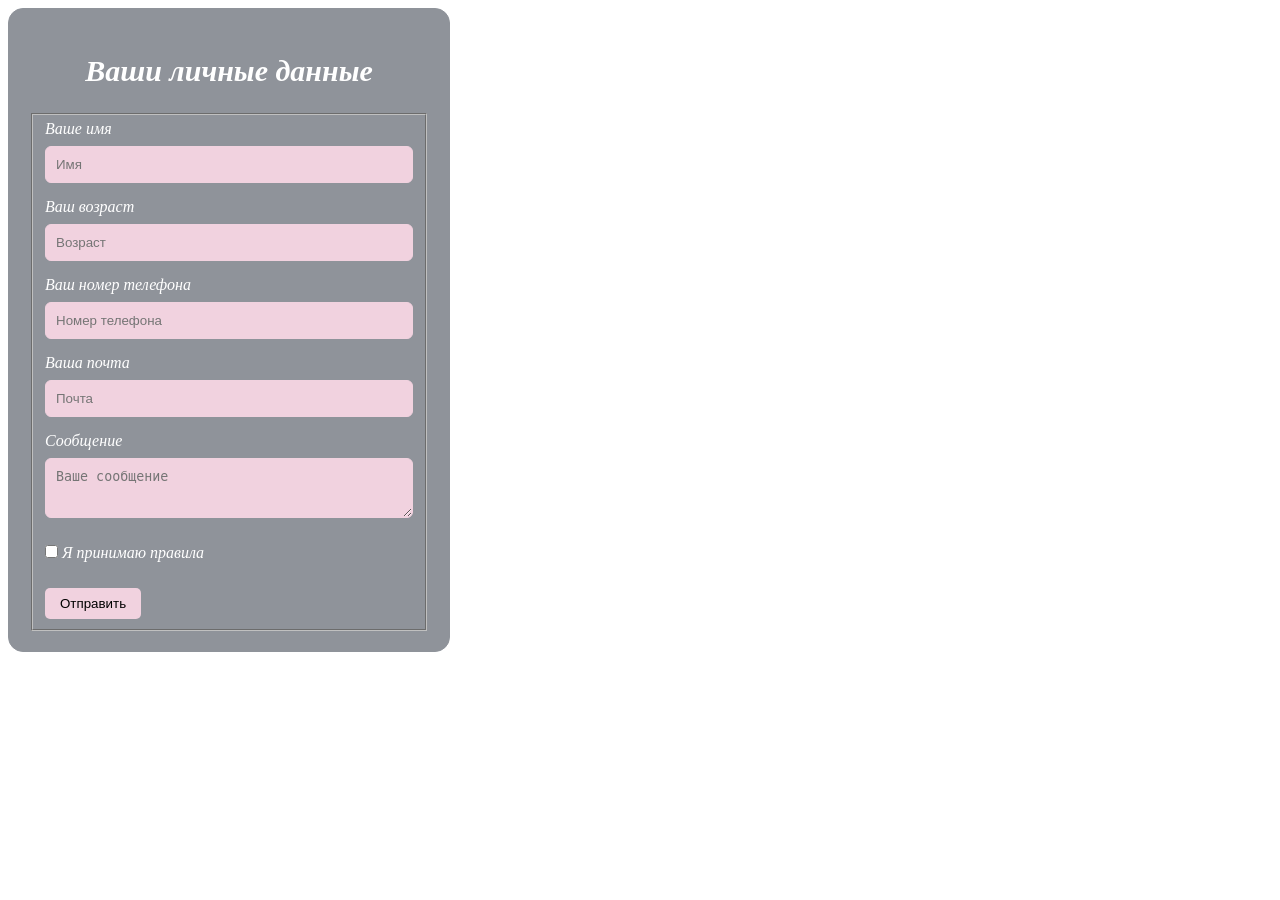
==== 41_form/index.html @ c370d532 "Add files via upload" ====
<!doctype html>
<html lang="en">
  <head>
    <meta charset="UTF-8" />
    <meta name="viewport" content="width=device-width, initial-scale=1.0" />
    <title>Document</title>
  </head>
  <link rel="stylesheet" href="styles.css" />
  <body>
    <form>
      <h2>Ваши личные данные</h2>
      <fieldset>
        <label for="name">Ваше имя</label>
        <input id="name" type="text" placeholder="Имя" required />

        <label for="age">Ваш возраст</label>
        <input id="age" type="number" placeholder="Возраст" required />

        <label for="tel">Ваш номер телефона</label>
        <input id="tel" type="tel" placeholder="Номер телефона" required />

        <label for="email">Ваша почта</label>
        <input id="email" type="email" placeholder="Почта" required />

        <label for="message">Сообщение</label>
        <textarea id="message" placeholder="Ваше сообщение" required></textarea>

        <input id="approval" type="checkbox" />
        <label for="approval" class="approval-label" required
          >Я принимаю правила</label
        >

        <button>Отправить</button>
      </fieldset>
    </form>
  </body>
</html>
---- 41_form/styles.css ----
form {
  width: 400px;
  padding: 20px;
  border: 1px solid #8f939a;
  background-color: #8f939a;
  border-radius: 15px;
  font-style: italic;
  color: #ffffff;
}

h2 {
  text-align: center;
  font-size: 30px;
}

input,
textarea {
  width: 100%;
  padding: 10px;
  margin: 8px 0 15px;
  box-sizing: border-box;
  border: 1px solid #f1d2df;
  background-color: #f1d2df;
  border-radius: 6px;
}

textarea {
  resize: vertical;
  min-height: 60px;
  max-height: 150px;
}

label {
  display: block;
}

.approval-label {
  display: inline;
  cursor: pointer;
}

#approval {
  width: auto;
  cursor: pointer;
}

button {
  display: block;
  padding: 8px 15px;
  border: none;
  border-radius: 5px;
  margin-top: 15px;
  background-color: #f1d2df;
  cursor: pointer;
}
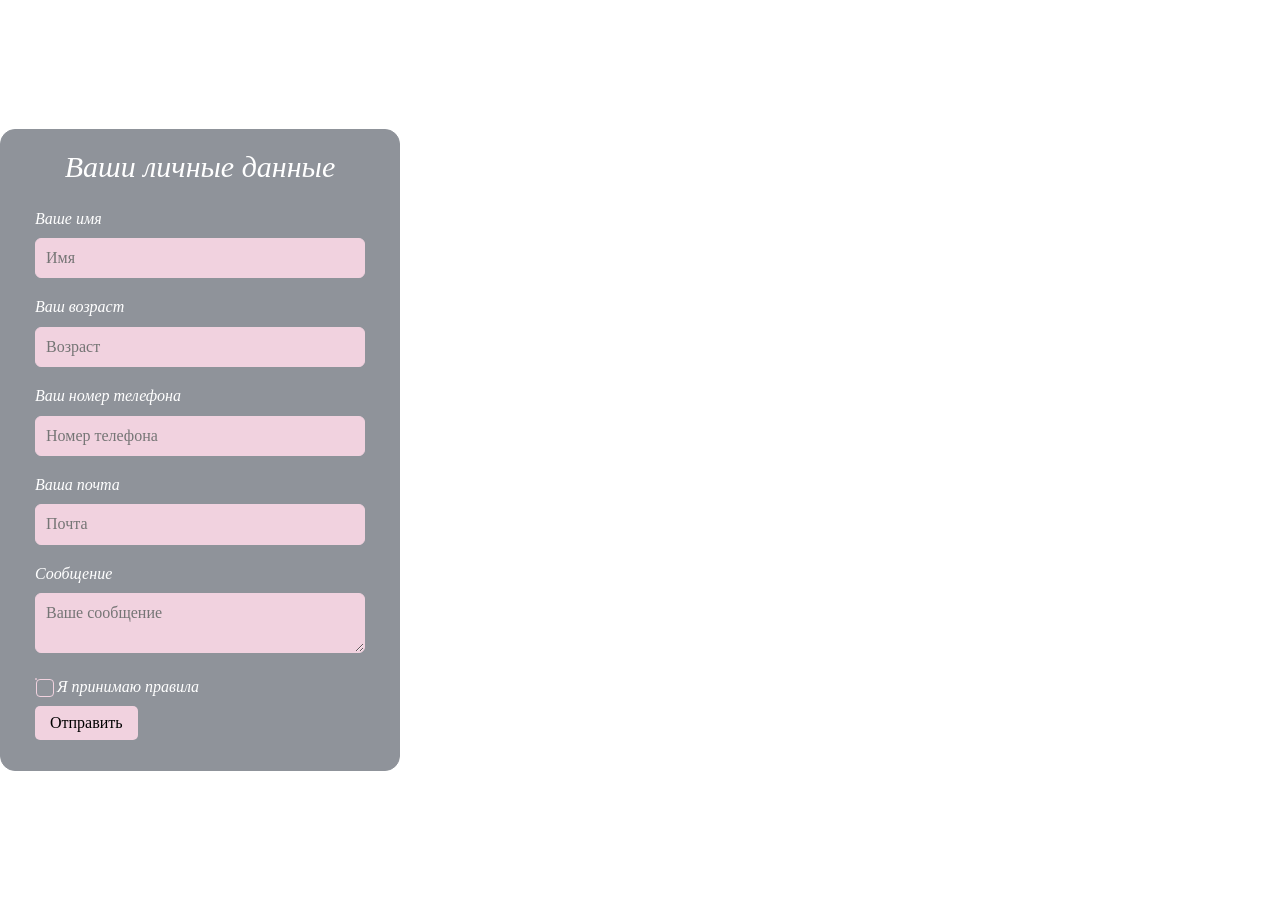
==== commit 276d26a7: "Add files via upload" ====
--- a/41_form/index.html
+++ b/41_form/index.html
@@ -5,11 +5,12 @@
     <meta name="viewport" content="width=device-width, initial-scale=1.0" />
     <title>Document</title>
   </head>
-  <link rel="stylesheet" href="styles.css" />
+  <link rel="stylesheet" href="./css/styles.css" />
+  <link rel="stylesheet" href="./css/normalize.css" />
   <body>
     <form>
-      <h2>Ваши личные данные</h2>
       <fieldset>
+        <legend>Ваши личные данные</legend>
         <label for="name">Ваше имя</label>
         <input id="name" type="text" placeholder="Имя" required />
 
--- a/41_form/css/styles.css
+++ b/41_form/css/styles.css
@@ -0,0 +1,119 @@
+* {
+  box-sizing: border-box;
+}
+
+body {
+  display: flex;
+  justify-self: center;
+  align-items: center;
+  min-height: 100vh;
+}
+
+form {
+  max-width: 400px;
+  width: 100%;
+  padding: 20px;
+  border: 1px solid #8f939a;
+  background-color: #8f939a;
+  border-radius: 15px;
+  font-style: italic;
+  color: #ffffff;
+}
+
+fieldset {
+  border: none;
+}
+legend {
+  text-align: center;
+  font-size: 30px;
+}
+
+input,
+textarea {
+  width: 100%;
+  padding: 10px;
+  margin: 8px 0 15px;
+  box-sizing: border-box;
+  border: 1px solid #f1d2df;
+  background-color: #f1d2df;
+  border-radius: 6px;
+}
+
+textarea {
+  resize: vertical;
+  min-height: 60px;
+  max-height: 150px;
+}
+
+label {
+  display: inline-block;
+  margin-bottom: 10px;
+  margin-top: 20px;
+}
+
+.approval-label {
+  display: inline-block;
+  cursor: pointer;
+  padding-left: 22px;
+}
+
+#approval {
+  width: auto;
+  cursor: pointer;
+  accent-color: #f1d2df;
+  appearance: none;
+  position: absolute;
+  outline: none;
+}
+
+#approval::after {
+  content: "";
+  width: 16px;
+  height: 16px;
+  border: 1px solid #f1d2df;
+  border-radius: 4px;
+  cursor: pointer;
+  position: absolute;
+}
+
+#approval:checked::after {
+  background:
+    url(../images/check-icon.svg) no-repeat center,
+    #f1d2df;
+}
+
+button {
+  display: block;
+  padding: 8px 15px;
+  border: none;
+  border-radius: 5px;
+  margin-top: 15px;
+  background-color: #f1d2df;
+  cursor: pointer;
+  transition: opacity 0.2s;
+}
+
+button:hover {
+  opacity: 0.85;
+  background-color: #ffa3ca;
+}
+button:not(:disabled):active {
+  background-color: #ffa3ca;
+}
+
+button:disabled {
+  opacity: 0.7;
+}
+
+input:focus-visible,
+textarea:focus-visible,
+button:focus-visible,
+#approval:focus-visible::after {
+  outline: 2px solid #ffa3ca;
+  outline-offset: 1px;
+}
+
+input[type="checkbox"] {
+  margin-bottom: 20px;
+  margin-top: 20px;
+}
